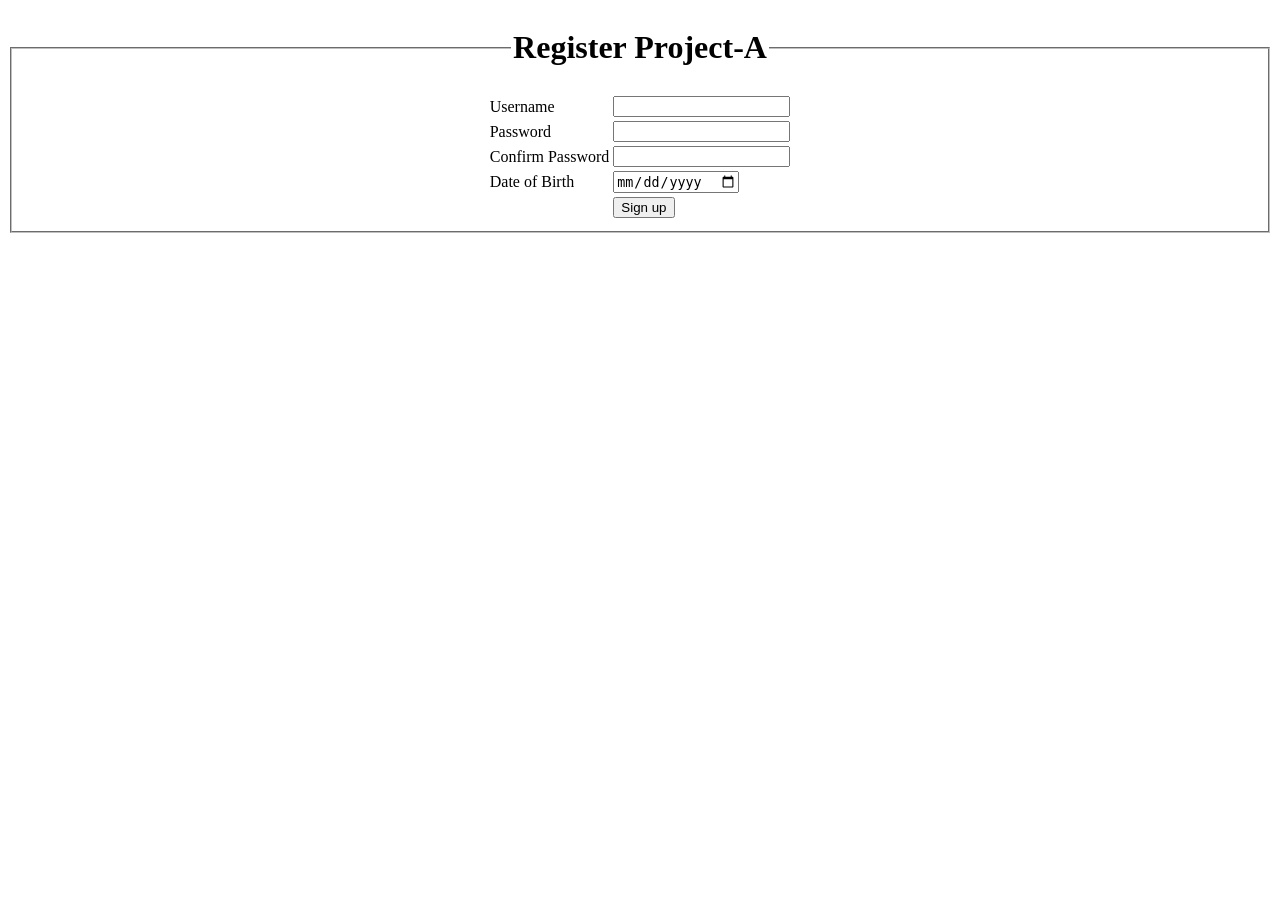
==== frmRegister.html @ 930a0695 "first commit" ====
<!DOCTYPE html>
<html lang="en">
<head>
    <meta charset="UTF-8">
    <meta name="viewport" content="width=device-width, initial-scale=1.0">
    <title>Document</title>
    <script src="js/jQuery.js"></script>
</head>
<body>
    <fieldset>
        <legend align="center"><h1>Register Project-A</h1></legend>
        <table align="center">
            <tr>
                <td>
                    <label for="txtUsername">Username</label>
                </td>
                <td>
                    <input type="text" name="txtUsername" id="txtUsername">
                </td>
            </tr>
            <tr>
                <td>
                    <label for="txtPass">Password</label>
                </td>
                <td>
                    <input type="password" name="txtPass" id="txtPass">
                </td>
            </tr>
            <tr>
                <td>
                    <label for="txtPassword">Confirm Password</label>
                </td>
                <td>
                    <input type="password" name="txtPassword" id="txtPassword">
                </td>
            </tr>
            <tr>
                <td>
                    <label for="txtDateOfBirth">Date of Birth</label>
                </td>
                <td>
                    <input type="date" name="txtDateOfBirth" id="txtDateOfBirth">
                </td>
            </tr>
            <tr>
                <td></td>
                <td>
                    <input type="button" name="btnRegister" id="btnRegister" value="Sign up">
                </td>
            </tr>
        </table>
    </fieldset>
</body>
</html>
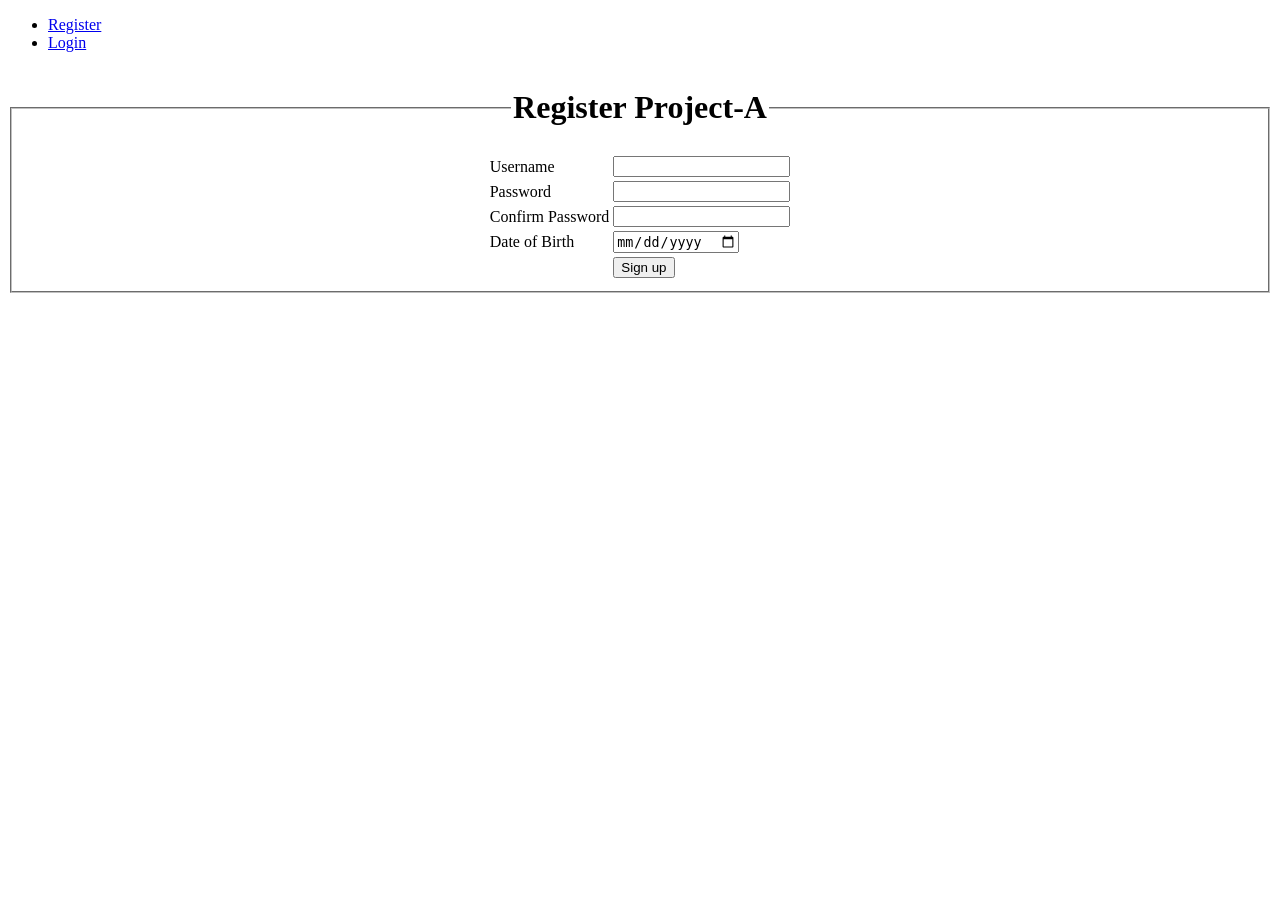
==== commit fdd21beb: "update" ====
--- a/frmRegister.html
+++ b/frmRegister.html
@@ -3,10 +3,18 @@
 <head>
     <meta charset="UTF-8">
     <meta name="viewport" content="width=device-width, initial-scale=1.0">
+     <script>
+        fetch('frmHeader.html')
+            .then(response => response.text())
+            .then(data => {
+                document.getElementById('header-navaigation').innerHTML = data;
+        });
+    </script>
     <title>Document</title>
     <script src="js/jQuery.js"></script>
 </head>
 <body>
+    <div class="header-navaigation" id="header-navaigation"></div>
     <fieldset>
         <legend align="center"><h1>Register Project-A</h1></legend>
         <table align="center">
